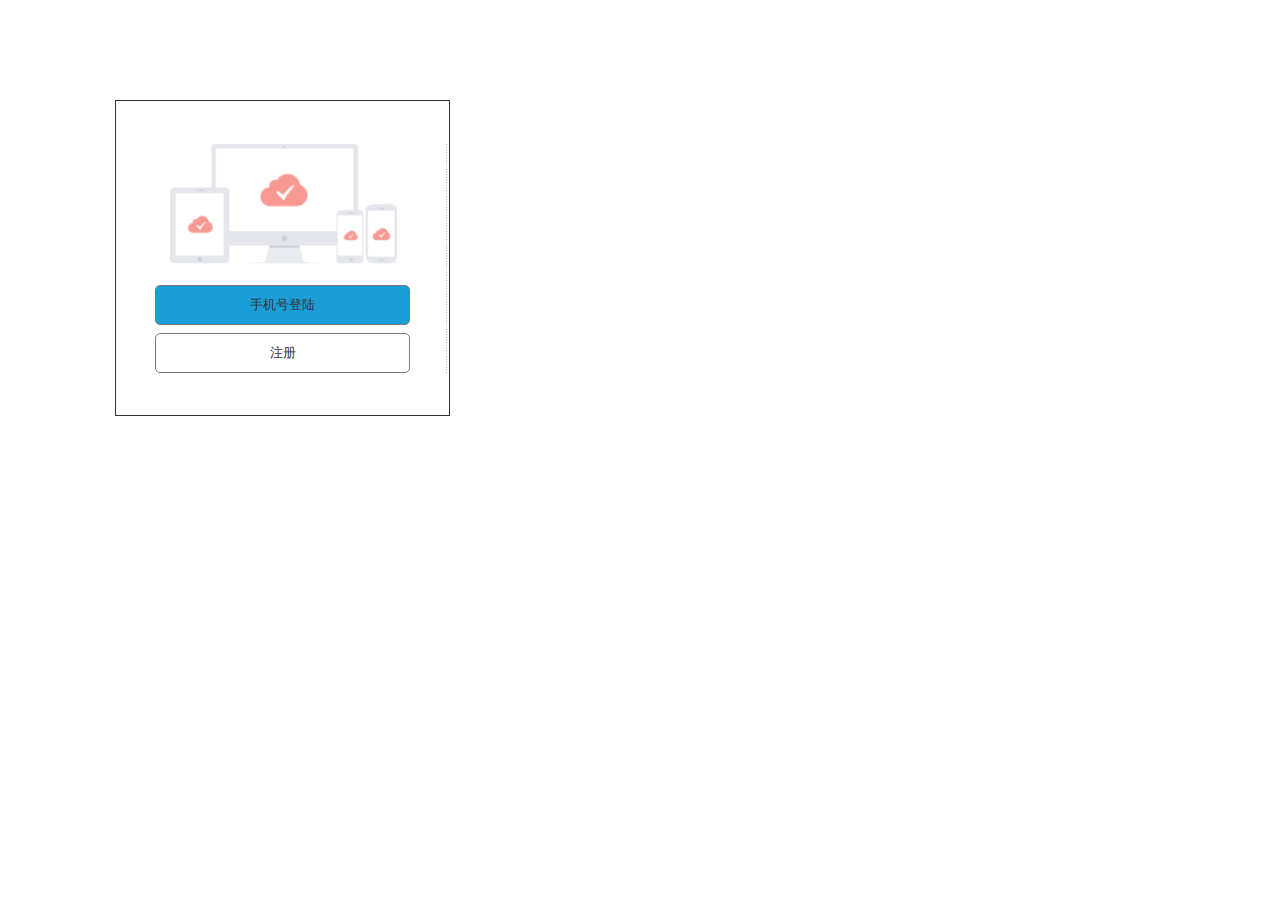
==== new_page_1.html @ dbcfe883 "头痛" ====
﻿<!DOCTYPE html>
<html>
  <head>
    <title>New Page 1</title>
    <meta http-equiv="X-UA-Compatible" content="IE=edge"/>
    <meta http-equiv="content-type" content="text/html; charset=utf-8"/>
    <meta name="apple-mobile-web-app-capable" content="yes"/>
    <link href="resources/css/jquery-ui-themes.css" type="text/css" rel="stylesheet"/>
    <link href="resources/css/axure_rp_page.css" type="text/css" rel="stylesheet"/>
    <link href="data/styles.css" type="text/css" rel="stylesheet"/>
    <link href="files/new_page_1/styles.css" type="text/css" rel="stylesheet"/>
    <script src="resources/scripts/jquery-1.7.1.min.js"></script>
    <script src="resources/scripts/jquery-ui-1.8.10.custom.min.js"></script>
    <script src="resources/scripts/prototypePre.js"></script>
    <script src="data/document.js"></script>
    <script src="resources/scripts/prototypePost.js"></script>
    <script src="files/new_page_1/data.js"></script>
    <script type="text/javascript">
      $axure.utils.getTransparentGifPath = function() { return 'resources/images/transparent.gif'; };
      $axure.utils.getOtherPath = function() { return 'resources/Other.html'; };
      $axure.utils.getReloadPath = function() { return 'resources/reload.html'; };
    </script>
  </head>
  <body>
    <div id="base" class="">

      <!-- Unnamed (图片) -->
      <div id="u56" class="ax_default image">
        <img id="u56_img" class="img " src="images/new_page_1/u56.png"/>
      </div>

      <!-- Unnamed (矩形) -->
      <div id="u57" class="ax_default button">
        <div id="u57_div" class=""></div>
        <div id="u57_text" class="text ">
          <p><span>注册</span></p>
        </div>
      </div>

      <!-- Unnamed (矩形) -->
      <div id="u58" class="ax_default button">
        <div id="u58_div" class=""></div>
        <div id="u58_text" class="text ">
          <p><span>手机号登陆</span></p>
        </div>
      </div>
    </div>
  </body>
</html>
---- resources/css/axure_rp_page.css ----
﻿/* so the window resize fires within a frame in IE7 */
html, body {
    height: 100%;
}

a {
    color: inherit;
}

p {
    margin: 0px;
    text-rendering: optimizeLegibility;
    font-feature-settings: "kern" 1;
    -webkit-font-feature-settings: "kern";
    -moz-font-feature-settings: "kern";
    -moz-font-feature-settings: "kern=1";
    font-kerning: normal;
}

iframe {
    background: #FFFFFF;
}

/* to match IE with C, FF */
input {
    padding: 1px 0px 1px 0px;
    box-sizing: border-box;
    -moz-box-sizing: border-box;
}

textarea {
    margin: 0px;
    box-sizing: border-box;
    -moz-box-sizing: border-box;
}

div.intcases {
    font-family: arial; 
    font-size: 12px;
    text-align:left; 
    border:1px solid #AAA; 
    background:#FFF none repeat scroll 0% 0%; 
    z-index:9999; 
    visibility:hidden; 
    position:absolute;
    padding: 0px;
    border-radius: 3px;
    white-space: nowrap;
}

div.intcaselink {
    cursor: pointer;
    padding: 3px 8px 3px 8px;
    margin: 5px;
    background:#EEE none repeat scroll 0% 0%; 
    border:1px solid #AAA;
    border-radius: 3px;
}

div.refpageimage {
    position: absolute;
    left: 0px;
    top: 0px;
    font-size: 0px;
    width: 16px;
    height: 16px;
    cursor: pointer;
    background-image: url(images/newwindow.gif);
    background-repeat: no-repeat;
}

div.annnoteimage {
    position: absolute;
    left: 0px;
    top: 0px;
    font-size: 0px;
    /*width: 16px;
    height: 12px;*/
    cursor: help;
    /*background-image: url(images/note.gif);*/
    /*background-repeat: no-repeat;*/
    width: 13px;
    height: 12px;
    padding-top: 1px;
    text-align: center;
    background-color: #138CDD;
    -moz-box-shadow: 1px 1px 3px #aaa;
    -webkit-box-shadow: 1px 1px 3px #aaa;
    box-shadow: 1px 1px 3px #aaa;
}

div.annnoteline {
    display: inline-block;
    width: 9px;
    height: 1px;
    border-bottom: 1px solid white;
    margin-top: 1px;
}

div.annnotelabel {
    position: absolute;
    left: 0px;
    top: 0px;
    font-family: Helvetica,Arial;
    font-size: 10px;
    /*border: 1px solid rgb(166,221,242);*/
    cursor: help;
    /*background:rgb(0,157,217) none repeat scroll 0% 0%;*/ 
    padding: 1px 3px 1px 3px;
    white-space: nowrap;
    color: white;
    
    background-color: #138CDD;
    -moz-box-shadow: 1px 1px 3px #aaa;
    -webkit-box-shadow: 1px 1px 3px #aaa;
    box-shadow: 1px 1px 3px #aaa;
}

.annotation {
    font-size: 12px;
    padding-left: 2px;
    margin-bottom: 5px;
}

.annotationName {
    /*font-size: 13px;
    font-weight: bold;
    margin-bottom: 3px;
    white-space: nowrap;*/

    font-family: 'Trebuchet MS';
    font-size: 14px;
    font-weight: bold;
    margin-bottom: 5px;
    white-space: nowrap;
}

.annotationValue {
    font-family: Arial, Helvetica, Sans-Serif;
    font-size: 12px;
    color: #4a4a4a;
    line-height: 21px;
    margin-bottom: 20px;
}

.noteLink {
    text-decoration: inherit;
    color: inherit;
}

.noteLink:hover {
    background-color: white;
}

/* this is a fix for the issue where dialogs jump around and takes the text-align from the body */
.dialogFix {
    position:absolute;
    text-align:left;
    border: 1px solid #8f949a;
}


@keyframes pulsate {
  from {
    box-shadow: 0 0 10px #15d6ba;
  }
  to {
    box-shadow: 0 0 20px #15d6ba;
  }
}

@-webkit-keyframes pulsate {
  from {
    -webkit-box-shadow: 0 0 10px #15d6ba;
    box-shadow: 0 0 10px #15d6ba;
  }
  to {
    -webkit-box-shadow: 0 0 20px #15d6ba;
    box-shadow: 0 0 20px #15d6ba;
  }
}
 
@-moz-keyframes pulsate {
  from {
    -moz-box-shadow: 0 0 10px #15d6ba;
    box-shadow: 0 0 10px #15d6ba;
  }
  to {
    -moz-box-shadow: 0 0 20px #15d6ba;
    box-shadow: 0 0 20px #15d6ba;
  }
}

.legacyPulsateBorder {
    /*border: 5px solid #15d6ba;
    margin: -5px;*/
    -moz-box-shadow: 0 0 10px 3px #15d6ba;
    box-shadow: 0 0 10px 3px #15d6ba;
}

.pulsateBorder {
  animation-name: pulsate;
  animation-timing-function: ease-in-out;
  animation-duration: 0.9s;
  animation-iteration-count: infinite;
  animation-direction: alternate;
  
  -webkit-animation-name: pulsate;
  -webkit-animation-timing-function: ease-in-out;
  -webkit-animation-duration: 0.9s;
  -webkit-animation-iteration-count: infinite;
  -webkit-animation-direction: alternate;

  -moz-animation-name: pulsate;
  -moz-animation-timing-function: ease-in-out;
  -moz-animation-duration: 0.9s;
  -moz-animation-iteration-count: infinite;
  -moz-animation-direction: alternate;
}

.ax_default_hidden, .ax_default_unplaced{
    display: none;
    visibility: hidden;
}

.widgetNoteSelected {
    -moz-box-shadow: 0 0 10px 3px #138CDD;
    box-shadow: 0 0 10px 3px #138CDD;
    /*-moz-box-shadow: 0 0 20px #3915d6;
    box-shadow: 0 0 20px #3915d6;*/
    /*border: 3px solid #3915d6;*/
    /*margin: -3px;*/
}


.singleImg {
    display: none;
    visibility: hidden;
}
---- data/styles.css ----
﻿.ax_default {
  font-family:'Arial Normal', 'Arial';
  font-weight:400;
  font-style:normal;
  font-size:13px;
  color:#333333;
  text-align:center;
  line-height:normal;
}
.box_1 {
}
.box_2 {
}
.box_3 {
}
.image {
}
.button {
}
._一级标题 {
  font-family:'Arial Normal', 'Arial';
  font-weight:bold;
  font-style:normal;
  font-size:32px;
  text-align:left;
}
._二级标题 {
  font-family:'Arial Normal', 'Arial';
  font-weight:bold;
  font-style:normal;
  font-size:24px;
  text-align:left;
}
._三级标题 {
  font-family:'Arial Normal', 'Arial';
  font-weight:bold;
  font-style:normal;
  font-size:18px;
  text-align:left;
}
._四级标题 {
  font-family:'Arial Normal', 'Arial';
  font-weight:bold;
  font-style:normal;
  font-size:14px;
  text-align:left;
}
._五级标题 {
  font-family:'Arial Normal', 'Arial';
  font-weight:bold;
  font-style:normal;
  text-align:left;
}
._六级标题 {
  font-family:'Arial Normal', 'Arial';
  font-weight:bold;
  font-style:normal;
  font-size:10px;
  text-align:left;
}
.label {
  font-size:14px;
  text-align:left;
}
._文本段落 {
  text-align:left;
}
.text_field {
  color:#000000;
  text-align:left;
}
._流程形状 {
}
.icon {
}
---- files/new_page_1/styles.css ----
﻿body {
  margin:0px;
  background-image:none;
  position:static;
  left:auto;
  width:450px;
  margin-left:0;
  margin-right:0;
  text-align:left;
}
#base {
  position:absolute;
  z-index:0;
}
#u56_img {
  border-width:0px;
  position:absolute;
  left:0px;
  top:0px;
  width:335px;
  height:316px;
}
#u56 {
  border-width:0px;
  position:absolute;
  left:115px;
  top:100px;
  width:335px;
  height:316px;
}
#u56_text {
  border-width:0px;
  position:absolute;
  left:0px;
  top:0px;
  width:0px;
  visibility:hidden;
  word-wrap:break-word;
}
#u57_div {
  border-width:0px;
  position:absolute;
  left:0px;
  top:0px;
  width:255px;
  height:40px;
  background:inherit;
  background-color:rgba(255, 255, 255, 1);
  box-sizing:border-box;
  border-width:1px;
  border-style:solid;
  border-color:rgba(121, 121, 121, 1);
  border-radius:5px;
  -moz-box-shadow:none;
  -webkit-box-shadow:none;
  box-shadow:none;
}
#u57 {
  border-width:0px;
  position:absolute;
  left:155px;
  top:333px;
  width:255px;
  height:40px;
}
#u57_text {
  border-width:0px;
  position:absolute;
  left:2px;
  top:12px;
  width:251px;
  word-wrap:break-word;
}
#u58_div {
  border-width:0px;
  position:absolute;
  left:0px;
  top:0px;
  width:255px;
  height:40px;
  background:inherit;
  background-color:rgba(25, 158, 216, 1);
  box-sizing:border-box;
  border-width:1px;
  border-style:solid;
  border-color:rgba(121, 121, 121, 1);
  border-radius:5px;
  -moz-box-shadow:none;
  -webkit-box-shadow:none;
  box-shadow:none;
}
#u58 {
  border-width:0px;
  position:absolute;
  left:155px;
  top:285px;
  width:255px;
  height:40px;
}
#u58_text {
  border-width:0px;
  position:absolute;
  left:2px;
  top:12px;
  width:251px;
  word-wrap:break-word;
}
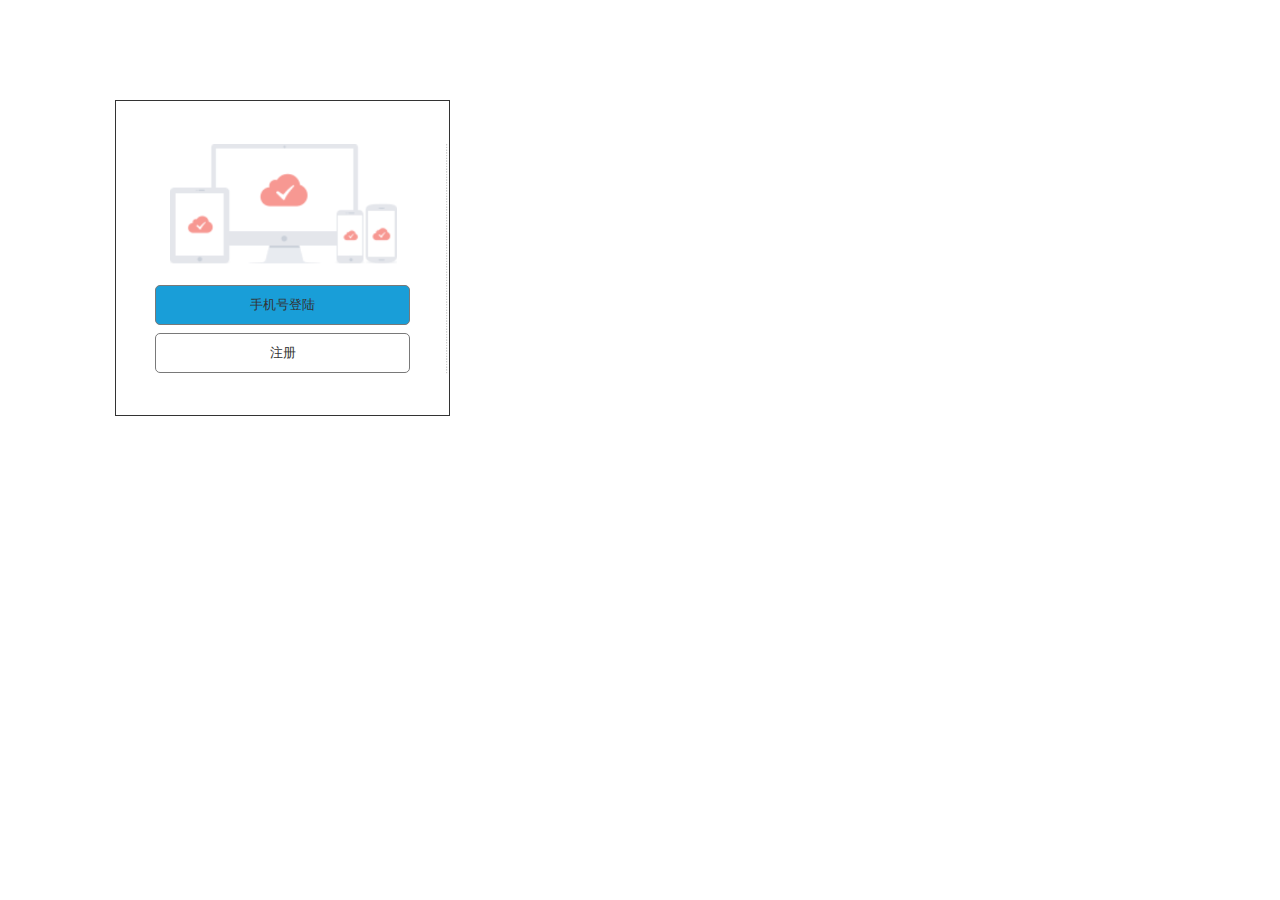
==== commit e3eafd48: "更新" ====
--- a/new_page_1.html
+++ b/new_page_1.html
@@ -25,22 +25,22 @@
     <div id="base" class="">
 
       <!-- Unnamed (图片) -->
-      <div id="u56" class="ax_default image">
-        <img id="u56_img" class="img " src="images/new_page_1/u56.png"/>
+      <div id="u59" class="ax_default image">
+        <img id="u59_img" class="img " src="images/new_page_1/u59.png"/>
       </div>
 
       <!-- Unnamed (矩形) -->
-      <div id="u57" class="ax_default button">
-        <div id="u57_div" class=""></div>
-        <div id="u57_text" class="text ">
+      <div id="u60" class="ax_default button">
+        <div id="u60_div" class=""></div>
+        <div id="u60_text" class="text ">
           <p><span>注册</span></p>
         </div>
       </div>
 
       <!-- Unnamed (矩形) -->
-      <div id="u58" class="ax_default button">
-        <div id="u58_div" class=""></div>
-        <div id="u58_text" class="text ">
+      <div id="u61" class="ax_default button">
+        <div id="u61_div" class=""></div>
+        <div id="u61_text" class="text ">
           <p><span>手机号登陆</span></p>
         </div>
       </div>
--- a/files/new_page_1/styles.css
+++ b/files/new_page_1/styles.css
@@ -12,7 +12,7 @@
   position:absolute;
   z-index:0;
 }
-#u56_img {
+#u59_img {
   border-width:0px;
   position:absolute;
   left:0px;
@@ -20,7 +20,7 @@
   width:335px;
   height:316px;
 }
-#u56 {
+#u59 {
   border-width:0px;
   position:absolute;
   left:115px;
@@ -28,7 +28,7 @@
   width:335px;
   height:316px;
 }
-#u56_text {
+#u59_text {
   border-width:0px;
   position:absolute;
   left:0px;
@@ -37,7 +37,7 @@
   visibility:hidden;
   word-wrap:break-word;
 }
-#u57_div {
+#u60_div {
   border-width:0px;
   position:absolute;
   left:0px;
@@ -55,7 +55,7 @@
   -webkit-box-shadow:none;
   box-shadow:none;
 }
-#u57 {
+#u60 {
   border-width:0px;
   position:absolute;
   left:155px;
@@ -63,7 +63,7 @@
   width:255px;
   height:40px;
 }
-#u57_text {
+#u60_text {
   border-width:0px;
   position:absolute;
   left:2px;
@@ -71,7 +71,7 @@
   width:251px;
   word-wrap:break-word;
 }
-#u58_div {
+#u61_div {
   border-width:0px;
   position:absolute;
   left:0px;
@@ -89,7 +89,7 @@
   -webkit-box-shadow:none;
   box-shadow:none;
 }
-#u58 {
+#u61 {
   border-width:0px;
   position:absolute;
   left:155px;
@@ -97,7 +97,7 @@
   width:255px;
   height:40px;
 }
-#u58_text {
+#u61_text {
   border-width:0px;
   position:absolute;
   left:2px;
